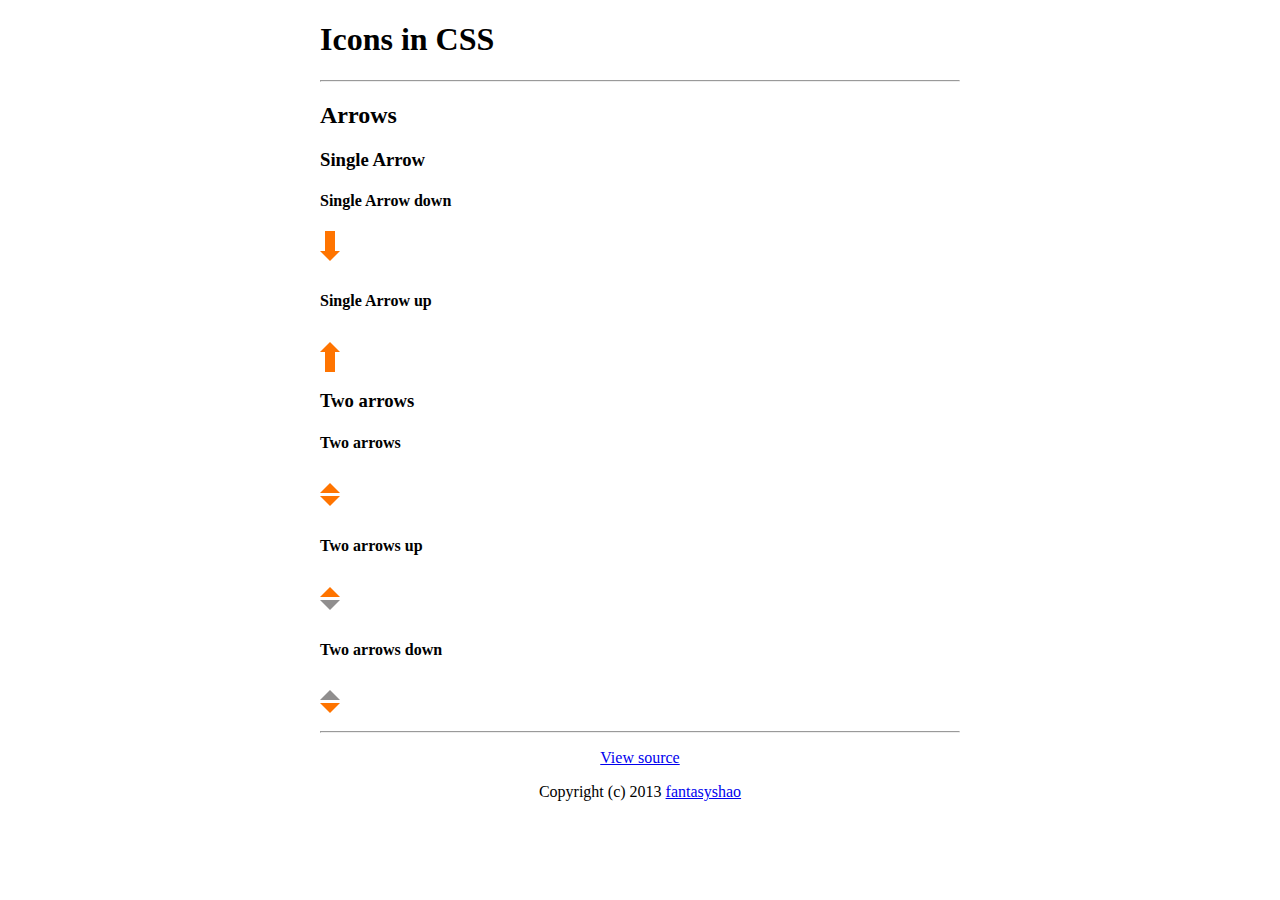
==== Icons/index.html @ 68a18edd "add Icons in Lab" ====
<!doctype html>
<html lang="en">
<head>
    <meta charset="UTF-8">
    <title>Icons in CSS</title>
    <link rel="stylesheet" href="icon.css">
</head>
<body>
    <header>
        <h1>Icons in CSS</h1>
        <hr>
    </header>
    <article>
        <h2>Arrows</h2>
        <h3>Single Arrow</h3>
        <h4>Single Arrow down</h4>
        <div class="arrow down">
            <span></span>
            <span></span>
        </div>
        <h4>Single Arrow up</h4>
        <div class="arrow up">
            <span></span>
            <span></span>
        </div>
        <h3>Two arrows</h3>
        <h4>Two arrows</h4>
        <div class="two-arrow">
            <span></span>
            <span></span>
        </div>
        <h4>Two arrows up</h4>
        <div class="two-arrow up">
            <span></span>
            <span></span>
        </div>
        <h4>Two arrows down</h4>
        <div class="two-arrow down">
            <span></span>
            <span></span>
        </div>
    </article>
    <footer>
        <hr>
        <p><a href="https://github.com/SFantasy/Laboratory/Icons/">View source</a></p>
        <p>Copyright (c) 2013 <a href="https://github.com/SFantasy">fantasyshao</a></p>
    </footer>
</body>
</html>
---- Icons/icon.css ----
/* Icons in CSS*/

/* Global */
html, body, div { margin: 0; padding: 0; }
header,
article,
footer { width: 640px; margin: 0 auto; font-family: Georgia, Garamond, Times, "Times New Roman", serif; }
footer p { text-align: center; }

/* Single arrow */
.arrow { position: relative; height: 40px; width: 20px; }
.arrow.down > span:first-child,
.arrow.up   > span:last-child { display: block; margin: 0 auto; width: 10px; height: 20px; background: #ff7400; }
.arrow.down > span:last-child,
.arrow.up   > span:first-child { border-style: solid; border-width: 10px; font-size: 0; height: 0; width: 0; }
.arrow.down > span:last-child { position: absolute; bottom: 0; border-color: #ff7400 transparent transparent transparent; }
.arrow.up > span:first-child { display: block; border-color: transparent transparent #ff7400 transparent; }

/* Two arrows */
.two-arrow > span { display: block; }
.two-arrow > span:first-child { border-style: solid; border-width: 10px; width: 0; border-color: transparent transparent #ff7400 transparent; margin-bottom: 3px; }
.two-arrow > span:last-child { border-style: solid; border-width: 10px; border-color: #ff7400 transparent transparent transparent; font-size: 0; height: 0; width: 0; }
.two-arrow.up   > span:last-child  { border-color: #908e8e transparent transparent transparent; }
.two-arrow.down > span:first-child { border-color: transparent transparent #908e8e transparent; }
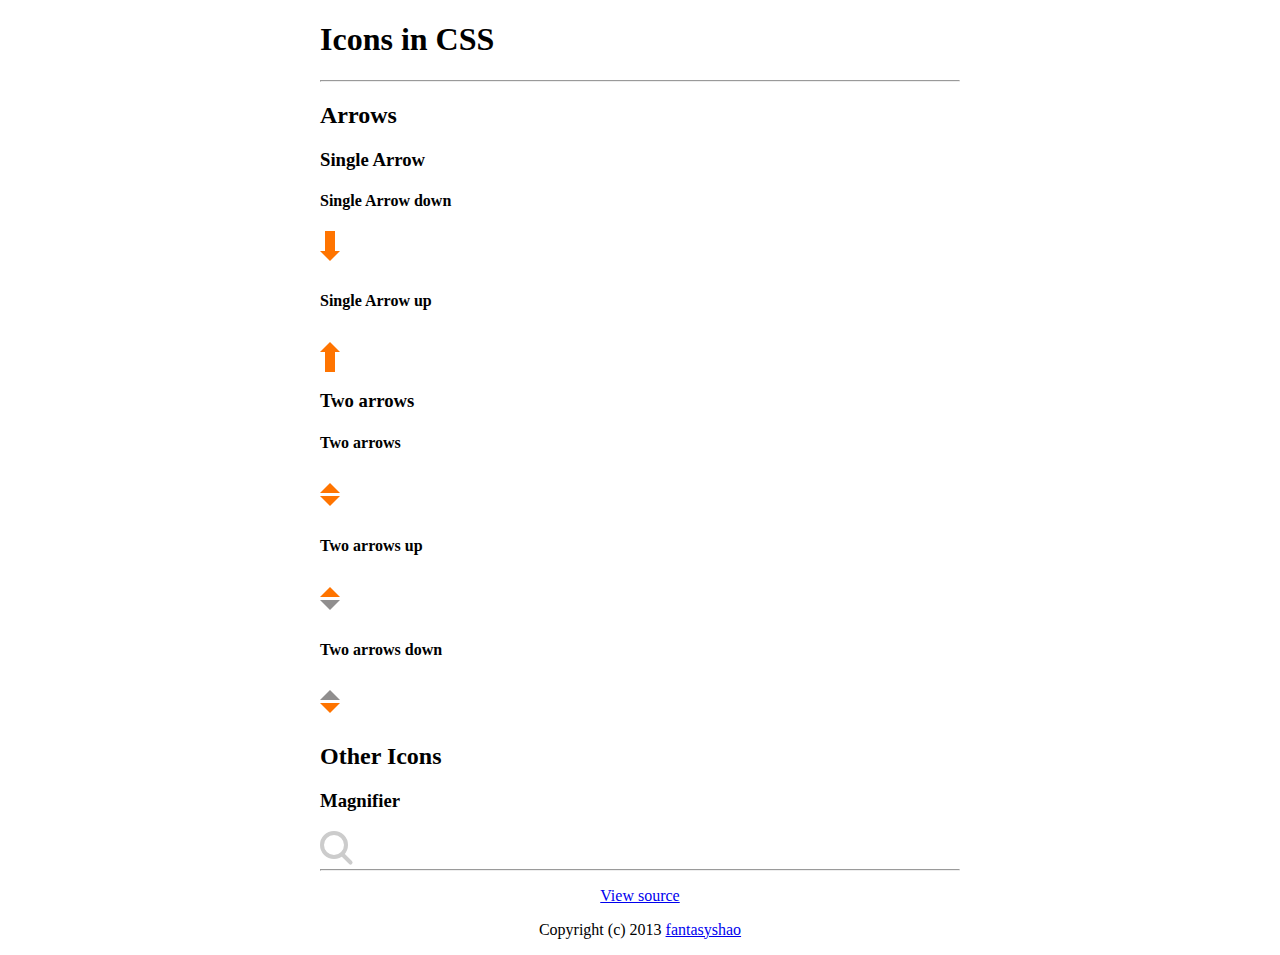
==== commit dfc3f540: "add magnifier" ====
--- a/Icons/index.html
+++ b/Icons/index.html
@@ -39,6 +39,12 @@
             <span></span>
             <span></span>
         </div>
+        <h2>Other Icons</h2>
+        <h3>Magnifier</h3>
+        <div class="magnifier">
+            <span></span>
+            <span></span>
+        </div>
     </article>
     <footer>
         <hr>
--- a/Icons/icon.css
+++ b/Icons/icon.css
@@ -22,3 +22,9 @@
 .two-arrow > span:last-child { border-style: solid; border-width: 10px; border-color: #ff7400 transparent transparent transparent; font-size: 0; height: 0; width: 0; }
 .two-arrow.up   > span:last-child  { border-color: #908e8e transparent transparent transparent; }
 .two-arrow.down > span:first-child { border-color: transparent transparent #908e8e transparent; }
+
+/* Other icons */
+.magnifier { position: relative; width: 34px; height: 30px; }
+
+.magnifier > span:first-child { display: inline-block; width: 20px; height: 20px; border: 4px solid #ccc; border-radius: 14px; }
+.magnifier > span:last-child  { position: absolute; right: 0; bottom: 0; display: block; width: 10px; border: 2px solid #ccc; border-radius: 2px; -webkit-transform: rotate(45deg); transform: rotate(45deg); }
